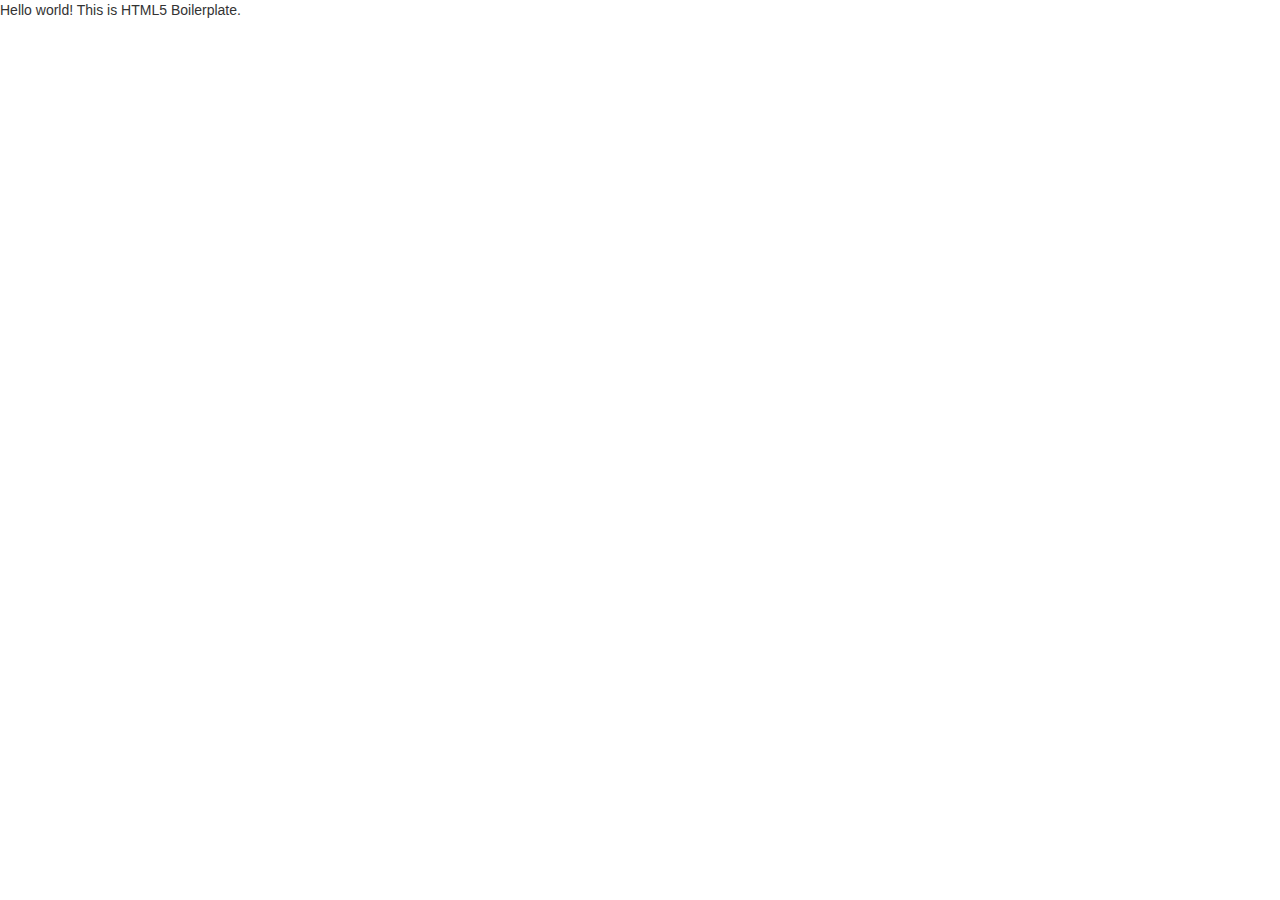
==== index.html @ d35b1186 "Add initial index" ====
<!DOCTYPE html>
<html class="no-js">
    <head>
        <meta charset="utf-8">
        <meta http-equiv="X-UA-Compatible" content="IE=edge">
        <title>Dashboard Widget Designs Click-Thru</title>
        <meta name="description" content="">
        <meta name="viewport" content="width=device-width, initial-scale=1">

        <script type='text/javascript' src="//modernizr.com/downloads/modernizr.js"></script>
        <link rel="stylesheet" type="text/css" href="//netdna.bootstrapcdn.com/bootstrap/3.0.3/css/bootstrap.min.css">
    </head>
    <body>
        <!--[if lt IE 8]>
<p class="browsehappy">You are using an <strong>outdated</strong> browser. Please <a href="http://browsehappy.com/">upgrade your browser</a> to improve your experience.</p>
<![endif]-->

        <!-- Add your site or application content here -->
        <p>Hello world! This is HTML5 Boilerplate.</p>

        <script src="//ajax.googleapis.com/ajax/libs/jquery/1.10.2/jquery.min.js"></script>
    </body>
</html>
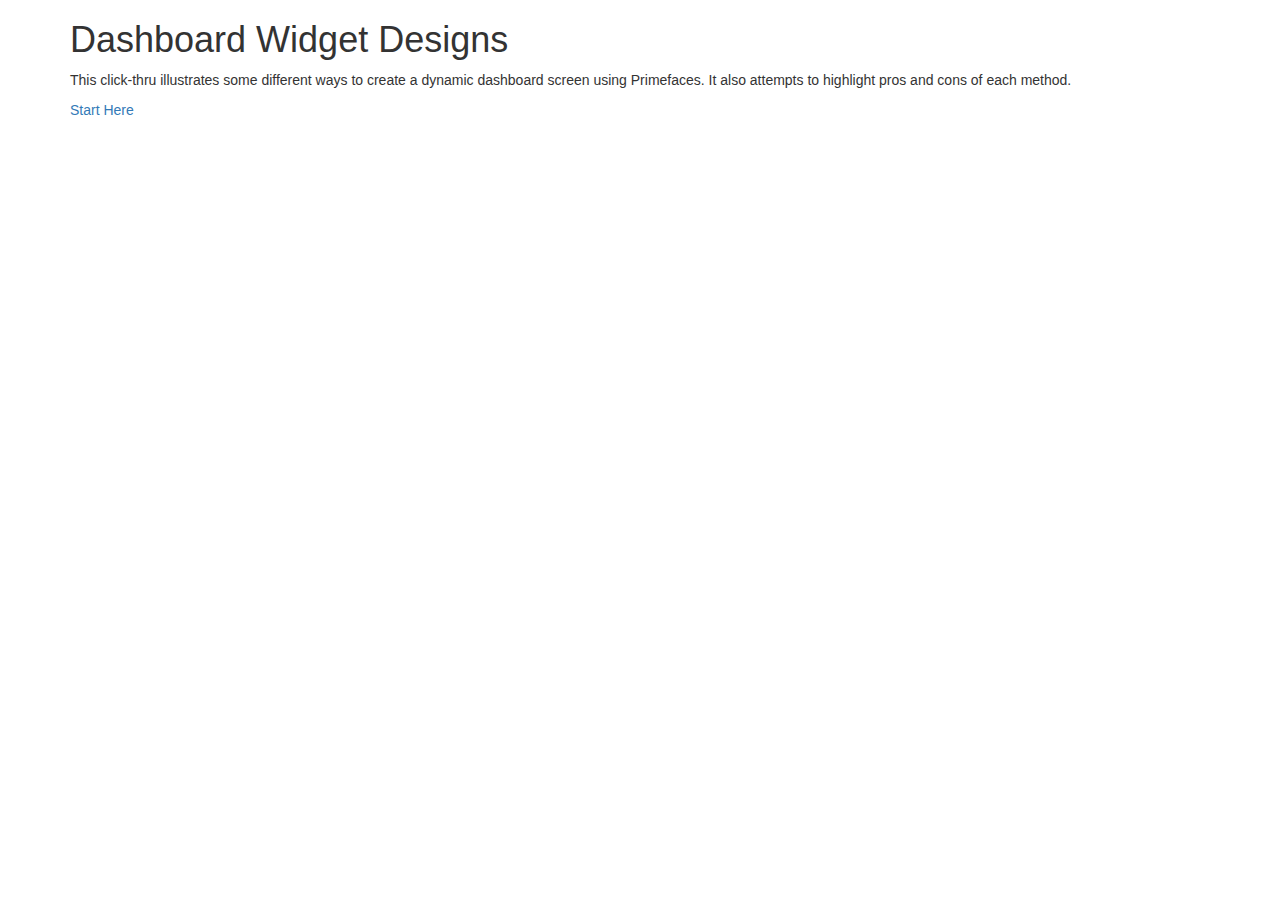
==== commit 1aeceac4: "Add some space around the images on the pages" ====
--- a/index.html
+++ b/index.html
@@ -9,14 +9,25 @@
 
         <script type='text/javascript' src="//modernizr.com/downloads/modernizr.js"></script>
         <link rel="stylesheet" type="text/css" href="//netdna.bootstrapcdn.com/bootstrap/3.0.3/css/bootstrap.min.css">
+        <link rel="stylesheet" type="text/css" href="css/style.css">
     </head>
     <body>
+
+        <div class="container">
         <!--[if lt IE 8]>
 <p class="browsehappy">You are using an <strong>outdated</strong> browser. Please <a href="http://browsehappy.com/">upgrade your browser</a> to improve your experience.</p>
 <![endif]-->
 
-        <!-- Add your site or application content here -->
-        <p>Hello world! This is HTML5 Boilerplate.</p>
+        <div class="row">
+            <div class="col-xs-12">
+                <h1>Dashboard Widget Designs</h1>
+                <p>This click-thru illustrates some different ways to create a dynamic dashboard screen using Primefaces.  It also attempts to highlight pros and cons of each method.</p>
+                <a href="pages/1.html">Start Here</a>
+            </div>
+        </div>
+
+
+        </div>
 
         <script src="//ajax.googleapis.com/ajax/libs/jquery/1.10.2/jquery.min.js"></script>
     </body>
--- a/css/style.css
+++ b/css/style.css
@@ -0,0 +1,3 @@
+a.padded {
+	padding: 10px 0;
+}